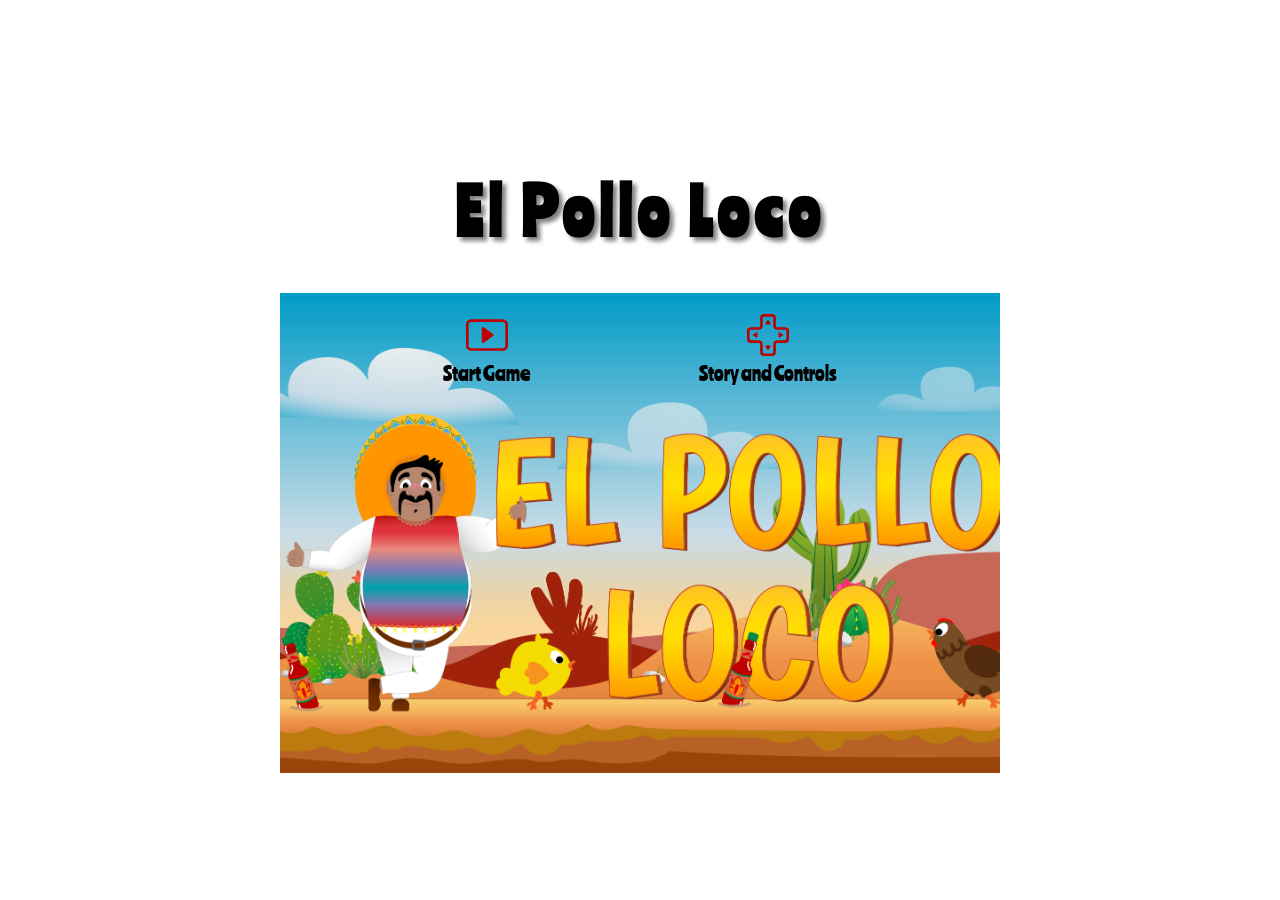
==== index.html @ 1a6f5e0f "added: all intervals are in one array to stop all at the same time functional restartGame- and homeS" ====
<!DOCTYPE html>
<html lang="en">

<head>
    <meta charset="UTF-8">
    <meta name="viewport" content="width=device-width, initial-scale=1.0">
    <title>El Pollo Loco</title>
    <link rel="stylesheet" href="style.css">
    <link rel="stylesheet" href="styles/startScreen.css">
    <link rel="stylesheet" href="styles/endScreen.css">
    <link rel="shortcut icon" href="./assets/favicon-sombrero.png" type="image/x-icon">
    <script src="models/drawable-object.class.js"></script>
    <script src="models/movable-object.class.js"></script>
    <script src="models/throwable-object.class.js"></script>
    <script src="models/character.class.js"></script>
    <script src="models/chicken.class.js"></script>
    <script src="models/small-chicken.class.js"></script>
    <script src="models/cloud.class.js"></script>
    <script src="models/statusbar.class.js"></script>
    <script src="models/health-bar.class.js"></script>
    <script src="models/coin-bar.class.js"></script>
    <script src="models/bottle-bar.class.js"></script>
    <script src="models/endboss-healthbar.class.js"></script>
    <script src="models/coin.class.js"></script>
    <script src="models/bottle.class.js"></script>
    <script src="models/background-object.class.js"></script>
    <script src="models/world.class.js"></script>
    <script src="models/keyboard.class.js"></script>
    <script src="models/level.class.js"></script>
    <script src="models/endboss.class.js"></script>
    <script src="/js/startScreen.js"></script>
    <script src="./models/game-over.class.js"></script>
    <script src="levels/level1.js"></script>
    <script src="js/game.js"></script>
</head>

<body>

    <h1>El Pollo Loco</h1>

    <div class="canvas_endscreen_startscreen_wrapper">

        <div id="startScreen">
            <button class="startScreen_btn" onclick="startGame()">
                <img src="./assets/buttons/play.svg" alt="play-button"><br><span>Start Game</span>
            </button>
            <button class="startScreen_btn" onclick="toggleDialog()">
                <img src="/assets/buttons/controls.svg" alt="control-button"><br><span>Story and Controls</span>
            </button>
        </div>

        <canvas id="canvas" height="480px" width="720px">
        </canvas>

        <div id="endScreen">
            <button onclick="restartGame()">Restart</button>
            <button onclick="homeScreen()">Home</button>
        </div>

    </div>

    <dialog id="dialogControlsStory" onclick="toggleDialog()">
        <main onclick="stopPropagation(event)">
            <header class="dialog_header_controls">
                <h2>Story</h2>
                <button onclick="toggleDialog()"><img src="./assets/buttons/close.svg" alt="close"></button>
            </header>
            <section>
                Der unerschrockene Pepe macht sich auf den Weg, um sich durch eine Horde wilder Chickens zu kämpfen.
                Doch es sind so viele, aber sein Ziel ist klar: Der legendäre Don Chicken wartet auf ihn!
                Kann Pepe ihn besiegen und sich als wahrer Held beweisen?
            </section>
            <h2>Controls</h2>
            <section>
                <table>
                    <tr>
                        <td>up arrow / space</td>
                        <td>=</td>
                        <td>Jump</td>
                    </tr>
                    <tr>
                        <td>left arrow</td>
                        <td>=</td>
                        <td>move left</td>
                    </tr>
                    <tr>
                        <td>right arrow</td>
                        <td>=</td>
                        <td>move right</td>
                    </tr>
                    <tr>
                        <td>d</td>
                        <td>=</td>
                        <td>throw bottle</td>
                    </tr>
                </table>
            </section>
        </main>
    </dialog>

</body>

</html>
---- style.css ----
@font-face {
    font-family: 'ranchers';
    src: url('fonts/ranchers_regular.ttf');
}

body {
    font-family: 'ranchers';
    display: flex;
    flex-direction: column;
    align-items: center;
    justify-content: center;
    margin: 0;
    height: 100vh;
    background-image:
        linear-gradient(rgba(0, 0, 0, 0.4)),
        url('assets/background_desert.jpg');
    background-position: center;
    background-size: cover;
}

button {
    cursor: pointer;
}

h1 {
    letter-spacing: 6px;
    font-size: 64px;
    text-shadow: 4px 4px 4px rgba(0, 0, 0, 0.5);
}

canvas {
    background-color: black;
    display: none;
}
---- styles/startScreen.css ----
#startScreen {
    position: absolute;
    top: 0;
    left: 0;
    height: 480px;
    width: 720px;
    background-image: url('../img/9_intro_outro_screens/start/startscreen_1.png');
    background-position: center;
    background-size: cover;
    display: flex;
    align-items: flex-start;
    justify-content: space-evenly;
}

.startScreen_btn {
    font-family: 'ranchers';
    font-size: 20px;
    margin-top: 20px;
    background-color: transparent;
    border: none;
}

.startScreen_btn img {
    height: 42px;
}

#dialogControlsStory {
    color: #FF9600;
    max-width: 600px;
    letter-spacing: 2px;
    background-image:
        linear-gradient(rgba(0, 0, 0, 0.6)),
        url('../assets/background_desert.jpg');
    background-position: center;
    background-size: cover;
}

#dialogControlsStory::backdrop {
    background: rgba(0, 0, 0, 0.4);
}

.dialog_header_controls {
    display: flex;
    align-items: center;
    justify-content: space-between;
}

.dialog_header_controls button {
    display: flex;
    align-items: center;
    justify-content: center;
    width: 30px;
    height: 30px;
    padding: 0;
    border: none;
    border-radius: 50%;
    background-color: transparent;
}

.dialog_header_controls button img {
    width: 30px;
    height: 30px;
}
---- styles/endScreen.css ----
#endScreen {
    display: none;
    position: absolute;
    top: 0;
    left: 0;
    z-index: 10;
    align-items: flex-start;
    justify-content: space-evenly;
    height: 480px;
    width: 720px;
    background-position: center;
    background-size: 70%;
    background-repeat: no-repeat;
}

.canvas_endscreen_startscreen_wrapper {
    position: relative;
    height: 480px;
    width: 720px;
}
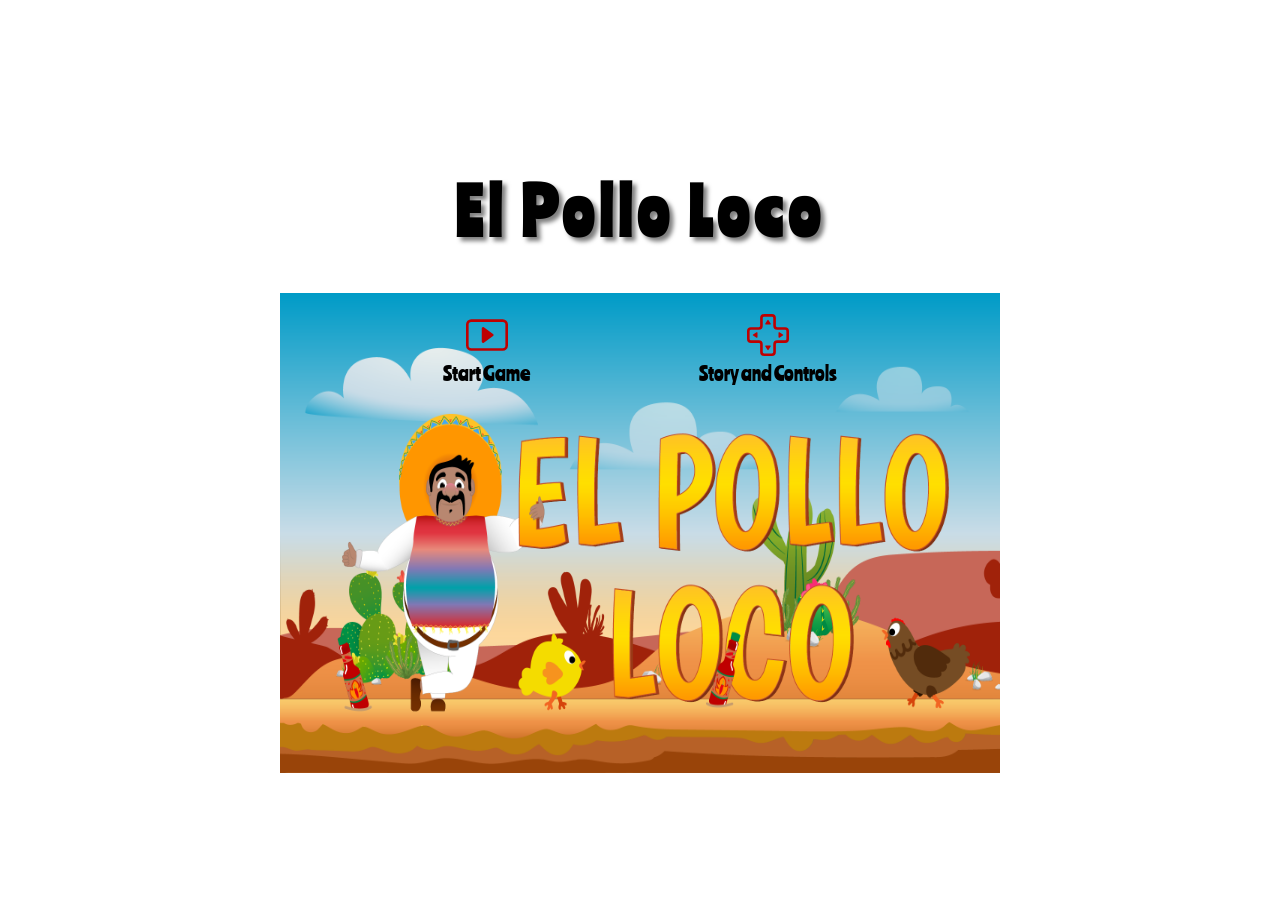
==== commit 2cb4467e: "added: game sounds functional pause Button new images for buttons animated endscreen-buttons backgro" ====
--- a/index.html
+++ b/index.html
@@ -9,6 +9,7 @@
     <link rel="stylesheet" href="styles/startScreen.css">
     <link rel="stylesheet" href="styles/endScreen.css">
     <link rel="shortcut icon" href="./assets/favicon-sombrero.png" type="image/x-icon">
+    <link rel="stylesheet" href="./styles/canvas.css">
     <script src="models/drawable-object.class.js"></script>
     <script src="models/movable-object.class.js"></script>
     <script src="models/throwable-object.class.js"></script>
@@ -29,6 +30,7 @@
     <script src="models/level.class.js"></script>
     <script src="models/endboss.class.js"></script>
     <script src="/js/startScreen.js"></script>
+    <script src="./js/audio.js"></script>
     <script src="./models/game-over.class.js"></script>
     <script src="levels/level1.js"></script>
     <script src="js/game.js"></script>
@@ -51,6 +53,13 @@
 
         <canvas id="canvas" height="480px" width="720px">
         </canvas>
+        <div id="gameBar">
+            <button id="pauseBtn" onclick="pauseGame()">
+                <img src="./assets/buttons/pause-canvas.svg"
+                    alt="pause Button"></button>
+            <button id="muteSoundsBtn" onclick="toggleMuteSounds()">
+                <img src="./assets/buttons/sound-on.svg" alt="sound on"></button>
+        </div>
 
         <div id="endScreen">
             <button onclick="restartGame()">Restart</button>
--- a/styles/startScreen.css
+++ b/styles/startScreen.css
@@ -6,7 +6,8 @@
     width: 720px;
     background-image: url('../img/9_intro_outro_screens/start/startscreen_1.png');
     background-position: center;
-    background-size: cover;
+    background-size: 100% 100%;
+    background-repeat: no-repeat;
     display: flex;
     align-items: flex-start;
     justify-content: space-evenly;
--- a/styles/endScreen.css
+++ b/styles/endScreen.css
@@ -8,9 +8,35 @@
     justify-content: space-evenly;
     height: 480px;
     width: 720px;
-    background-position: center;
+    background-position: center 70%;
     background-size: 70%;
     background-repeat: no-repeat;
+}
+
+#endScreen button {
+    box-shadow: 2px 2px 8px 2px;
+    -webkit-text-stroke: 0.7px black;
+    color: #BF0000;
+    background-color: #FF9600;
+    letter-spacing: 1px;
+    width: 60px;
+    border-radius: 50%;
+    padding: 5px;
+    font-family: 'ranchers';
+    border: none;
+    animation: buttonsComeForward 2s ease-out forwards;
+}
+
+@keyframes buttonsComeForward {
+    from {
+        opacity: 0;
+        transform: translateY(80px) scale(0.5);
+    }
+
+    to {
+        opacity: 1;
+        transform: translateY(80px) scale(2);
+    }
 }
 
 .canvas_endscreen_startscreen_wrapper {
--- a/styles/canvas.css
+++ b/styles/canvas.css
@@ -0,0 +1,25 @@
+#gameBar {
+    display: none;
+    gap: 10px;
+    position: absolute;
+    bottom: 10px;
+    left: 47%;
+}
+
+#pauseBtn,
+#muteSoundsBtn {
+    display: flex;
+    align-items: center;
+    justify-content: center;
+    height: 28px;
+    width: 28px;
+    background-color: #FF9600;
+    border-radius: 20%;
+    border: none;
+    box-shadow: 1px 2px 8px 1px;
+}
+
+#pauseBtn img,
+#muteSoundsBtn img {
+    height: 24px;
+}
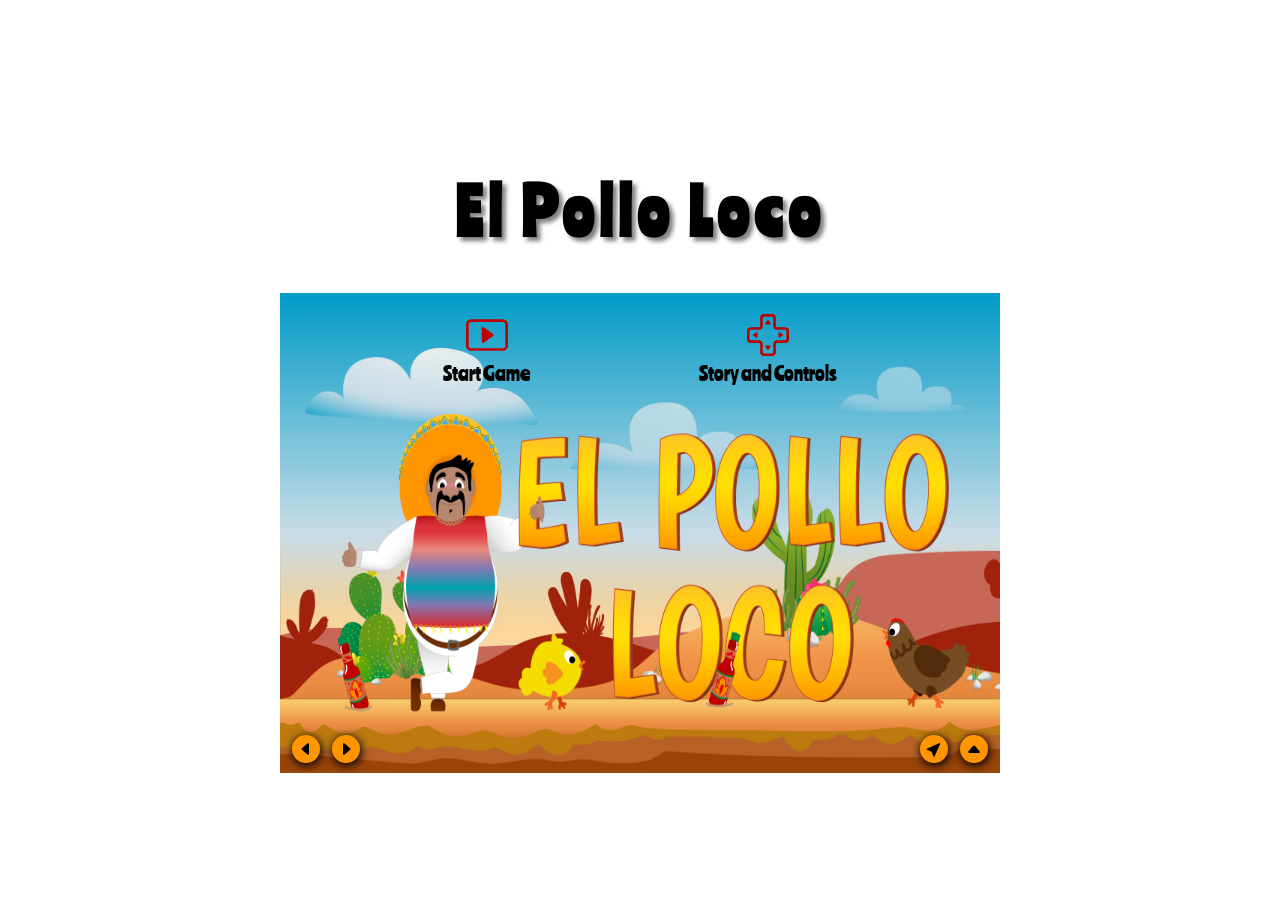
==== commit 74119f2b: "added: functional responsive buttons to control my character" ====
--- a/index.html
+++ b/index.html
@@ -9,7 +9,8 @@
     <link rel="stylesheet" href="styles/startScreen.css">
     <link rel="stylesheet" href="styles/endScreen.css">
     <link rel="shortcut icon" href="./assets/favicon-sombrero.png" type="image/x-icon">
-    <link rel="stylesheet" href="./styles/canvas.css">
+    <link rel="stylesheet" href="./styles/canvas-overlays.css">
+    <link rel="stylesheet" href="./styles/media.css">
     <script src="models/drawable-object.class.js"></script>
     <script src="models/movable-object.class.js"></script>
     <script src="models/throwable-object.class.js"></script>
@@ -47,12 +48,32 @@
                 <img src="./assets/buttons/play.svg" alt="play-button"><br><span>Start Game</span>
             </button>
             <button class="startScreen_btn" onclick="toggleDialog()">
-                <img src="/assets/buttons/controls.svg" alt="control-button"><br><span>Story and Controls</span>
+                <img src="./assets/buttons/controls.svg" alt="control-button"><br><span>Story and Controls</span>
             </button>
         </div>
 
-        <canvas id="canvas" height="480px" width="720px">
+        <canvas id="canvas" height="480" width="720">
         </canvas>
+
+        <div id="responsiveBar">
+            <div class="responsiveBtns">
+                <button id="btnLeft">
+                    <img src="./assets/buttons/move-left.svg" alt="move left">
+                </button>
+                <button id="btnRight">
+                    <img src="./assets/buttons/move-right.svg" alt="move right">
+                </button>
+            </div>
+            <div class="responsiveBtns">
+                <button id="btnThrow">
+                    <img src="./assets/buttons/throw-bottle.svg" alt="throw bottle">
+                </button>
+                <button id="btnJump">
+                    <img src="./assets/buttons/up-jump.svg" alt="jump">
+                </button>
+            </div>
+        </div>
+
         <div id="gameBar">
             <button id="pauseBtn" onclick="pauseGame()">
                 <img src="./assets/buttons/pause-canvas.svg"
@@ -66,6 +87,10 @@
             <button onclick="homeScreen()">Home</button>
         </div>
 
+    </div>
+
+    <div id="rotateDeviceMessage">
+        <p>Turn your <br> Device</p>
     </div>
 
     <dialog id="dialogControlsStory" onclick="toggleDialog()">
--- a/style.css
+++ b/style.css
@@ -31,4 +31,8 @@
 canvas {
     background-color: black;
     display: none;
+}
+
+#rotateDeviceMessage {
+    display: none;
 }
--- a/styles/startScreen.css
+++ b/styles/startScreen.css
@@ -29,6 +29,9 @@
     color: #FF9600;
     max-width: 600px;
     letter-spacing: 2px;
+    box-sizing: border-box;
+    max-height: 80vh;
+    overflow-y: auto;
     background-image:
         linear-gradient(rgba(0, 0, 0, 0.6)),
         url('../assets/background_desert.jpg');
--- a/styles/canvas-overlays.css
+++ b/styles/canvas-overlays.css
@@ -0,0 +1,25 @@
+#gameBar {
+    display: none;
+    gap: 10px;
+    position: absolute;
+    bottom: 10px;
+    left: 47%;
+}
+
+#pauseBtn,
+#muteSoundsBtn {
+    display: flex;
+    align-items: center;
+    justify-content: center;
+    height: 28px;
+    width: 28px;
+    background-color: #FF9600;
+    border-radius: 20%;
+    border: none;
+    box-shadow: 1px 2px 8px 1px;
+}
+
+#pauseBtn img,
+#muteSoundsBtn img {
+    height: 24px;
+}
--- a/styles/media.css
+++ b/styles/media.css
@@ -0,0 +1,101 @@
+#responsiveBar {
+    position: absolute;
+    left: 0;
+    right: 0;
+    bottom: 10px;
+    display: flex;
+    align-items: center;
+    justify-content: space-between;
+    padding-inline: 12px;
+}
+
+.responsiveBtns {
+    display: flex;
+    align-items: center;
+    gap: 12px;
+}
+
+#responsiveBar button {
+    touch-action: none;
+    display: flex;
+    align-items: center;
+    justify-content: center;
+    height: 28px;
+    width: 28px;
+    background-color: #FF9600;
+    border-radius: 50%;
+    border: none;
+    box-shadow: 1px 2px 8px 1px;
+}
+
+@media screen and (max-width: 720px),
+screen and (max-height: 530px) {
+    body {
+        height: 100dvh;
+        height: 100svh;
+        background-color: black;
+        background-image: none;
+        overflow: hidden;
+    }
+
+    h1 {
+        display: none;
+    }
+
+    .canvas_endscreen_startscreen_wrapper {
+        width: min(100vw, 150dvh);
+        height: min(66.667vw, 100dvh);
+        height: min(66.667vw, 100svh);
+        flex-shrink: 0;
+    }
+
+    canvas,
+    #startScreen,
+    #endScreen {
+        width: 100%;
+        height: 100%;
+    }
+
+    #gameBar, 
+    #responsiveBar {
+        bottom: 5px;
+    }
+
+    .startScreen_btn {
+        font-size: 14px;
+        margin-top: 10px;
+    }
+
+    .startScreen_btn img {
+        height: 30px;
+    }
+}
+
+@media screen and (max-height: 655px) {
+    h1 {
+        font-size: 38px;
+        margin: 0;
+    }
+}
+
+@media screen and (orientation: portrait) and (max-width: 700px) {
+    .canvas_endscreen_startscreen_wrapper {
+        display: none;
+    }
+
+    #rotateDeviceMessage {
+        display: flex;
+        flex-direction: column;
+        align-items: center;
+        justify-content: center;
+        text-align: center;
+        background-color: black;
+        color: white;
+        font-family: 'ranchers';
+        box-sizing: border-box;
+    }
+
+    #rotateDeviceMessage p {
+        font-size: 64px;
+    }
+}
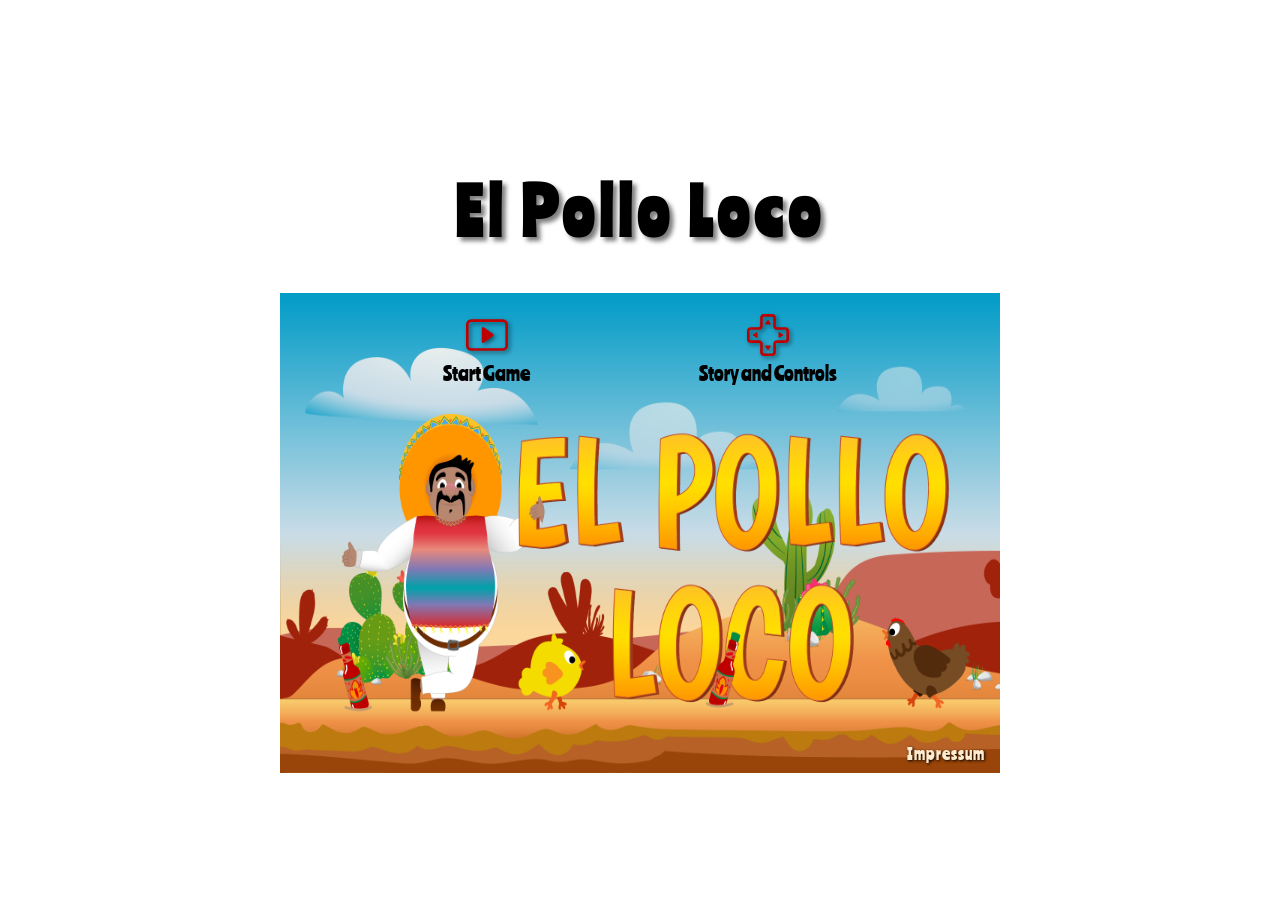
==== commit c4e0e159: "added the legal notice-link, completed it, and styled it added a splashed bottle-sound" ====
--- a/index.html
+++ b/index.html
@@ -30,7 +30,7 @@
     <script src="models/keyboard.class.js"></script>
     <script src="models/level.class.js"></script>
     <script src="models/endboss.class.js"></script>
-    <script src="/js/startScreen.js"></script>
+    <script src="./js/startScreen.js"></script>
     <script src="./js/audio.js"></script>
     <script src="./models/game-over.class.js"></script>
     <script src="levels/level1.js"></script>
@@ -51,6 +51,8 @@
                 <img src="./assets/buttons/controls.svg" alt="control-button"><br><span>Story and Controls</span>
             </button>
         </div>
+
+        <a class="impressum_link" href="./impressum.html">Impressum</a>
 
         <canvas id="canvas" height="480" width="720">
         </canvas>
@@ -76,8 +78,7 @@
 
         <div id="gameBar">
             <button id="pauseBtn" onclick="pauseGame()">
-                <img src="./assets/buttons/pause-canvas.svg"
-                    alt="pause Button"></button>
+                <img src="./assets/buttons/pause-canvas.svg" alt="pause Button"></button>
             <button id="muteSoundsBtn" onclick="toggleMuteSounds()">
                 <img src="./assets/buttons/sound-on.svg" alt="sound on"></button>
         </div>
--- a/styles/startScreen.css
+++ b/styles/startScreen.css
@@ -23,6 +23,24 @@
 
 .startScreen_btn img {
     height: 42px;
+    filter: drop-shadow(2px 2px 2px rgba(0, 0, 0, 0.5));
+}
+
+.impressum_link {
+    position: absolute;
+    bottom: 10px;
+    right: 15px;
+    z-index: 2;
+    color: blanchedalmond;
+    font-family: 'ranchers';
+    font-size: 16px;
+    text-decoration: none;
+    text-shadow: 1px 1px 3px black;
+    letter-spacing: 1px;
+}
+
+.impressum_link:hover {
+    text-decoration: underline;
 }
 
 #dialogControlsStory {
--- a/styles/canvas-overlays.css
+++ b/styles/canvas-overlays.css
@@ -4,6 +4,9 @@
     position: absolute;
     bottom: 10px;
     left: 47%;
+    user-select: none;
+    -webkit-user-select: none;
+    -webkit-touch-callout: none;
 }
 
 #pauseBtn,
--- a/styles/media.css
+++ b/styles/media.css
@@ -3,10 +3,13 @@
     left: 0;
     right: 0;
     bottom: 10px;
-    display: flex;
+    display: none;
     align-items: center;
     justify-content: space-between;
     padding-inline: 12px;
+    user-select: none;
+    -webkit-user-select: none;
+    -webkit-touch-callout: none;
 }
 
 .responsiveBtns {
@@ -38,6 +41,10 @@
         overflow: hidden;
     }
 
+    .impressum_link {
+        font-size: 12px;
+    }
+
     h1 {
         display: none;
     }
@@ -56,7 +63,11 @@
         height: 100%;
     }
 
-    #gameBar, 
+    #responsiveBar.touchBtns {
+        display: flex;
+    }
+
+    #gameBar,
     #responsiveBar {
         bottom: 5px;
     }
@@ -75,6 +86,25 @@
     h1 {
         font-size: 38px;
         margin: 0;
+    }
+}
+
+@media screen and (max-height: 400px) {
+    #endScreen button {
+        font-size: 10px;
+        width: 50px;
+    }
+
+    @keyframes buttonsComeForward {
+        from {
+            opacity: 0;
+            transform: translateY(42px) scale(0.5);
+        }
+
+        to {
+            opacity: 1;
+            transform: translateY(42px) scale(2);
+        }
     }
 }
 
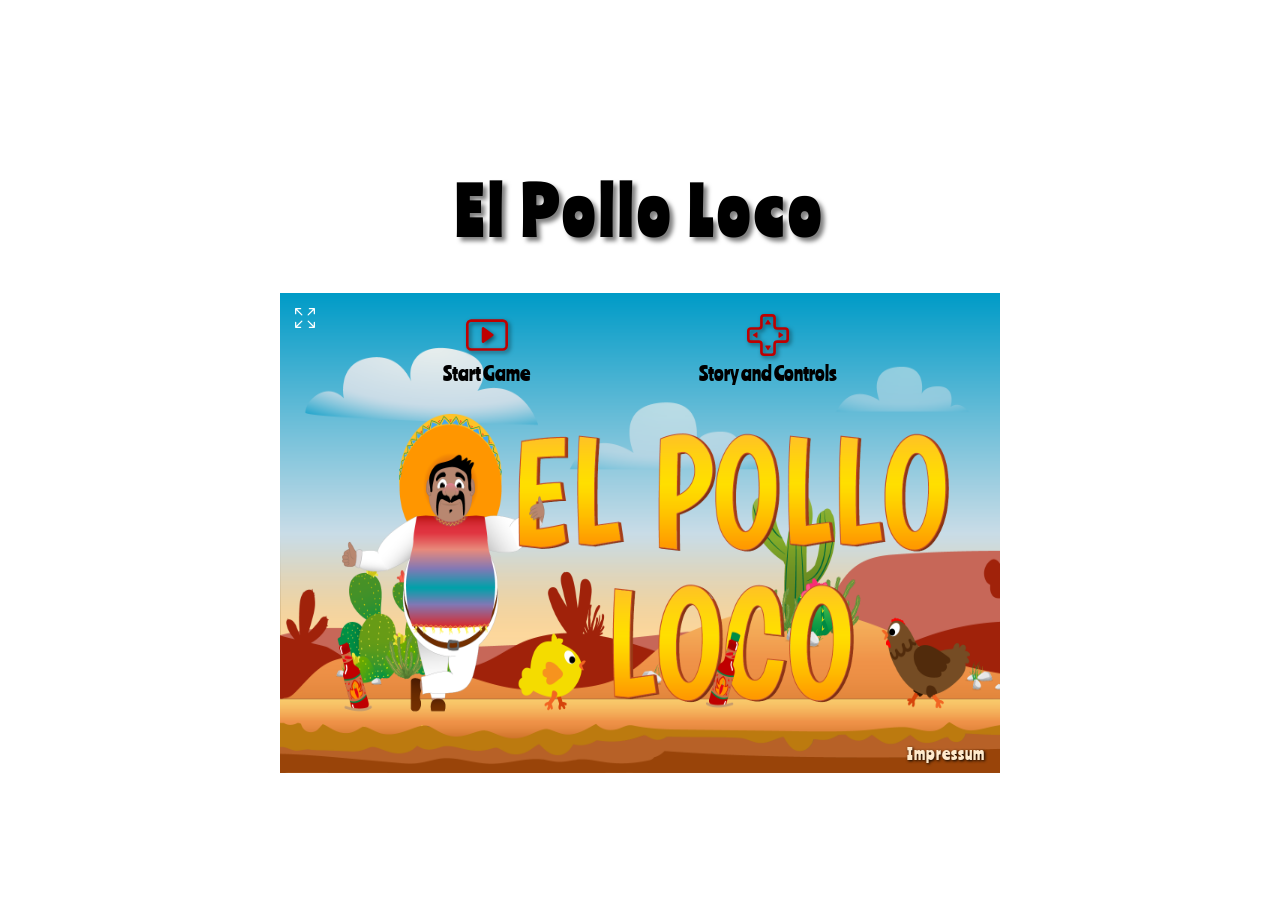
==== commit 5eda43d5: "added a functional button for the fullscreen" ====
--- a/index.html
+++ b/index.html
@@ -42,6 +42,10 @@
     <h1>El Pollo Loco</h1>
 
     <div class="canvas_endscreen_startscreen_wrapper">
+
+        <button id="fullscreenBtn" onclick="toggleFullscreen()">
+            <img src="./assets/buttons/fullscreen.svg" alt="fullscreen button">
+        </button>
 
         <div id="startScreen">
             <button class="startScreen_btn" onclick="startGame()">
--- a/style.css
+++ b/style.css
@@ -35,4 +35,68 @@
 
 #rotateDeviceMessage {
     display: none;
+}
+
+#fullscreenBtn {
+    position: absolute;
+    top: 10px;
+    left: 10px;
+    z-index: 10;
+    width: 30px;
+    height: 30px;
+    padding: 5px;
+    background-color: transparent;
+    border: none;
+    border-radius: 50%;
+    z-index: 11;
+}
+
+#fullscreenBtn img {
+    width: 100%;
+    height: 100%;
+    object-fit: contain;
+}
+
+.canvas_endscreen_startscreen_wrapper:fullscreen {
+    position: fixed;
+    inset: 0;
+    width: 100vw;
+    height: 100vh;
+    box-sizing: border-box;
+    display: flex;
+    align-items: center;
+    justify-content: center;
+    background-color: black;
+}
+
+.canvas_endscreen_startscreen_wrapper:fullscreen #startScreen,
+.canvas_endscreen_startscreen_wrapper:fullscreen #canvas,
+.canvas_endscreen_startscreen_wrapper:fullscreen #endScreen {
+    position: absolute;
+    top: 50%;
+    left: 50%;
+    transform: translate(-50%, -50%);
+    width: min(100vw, 150vh);
+    height: min(66.667vw, 100vh);
+    box-sizing: border-box;
+}
+
+.canvas_endscreen_startscreen_wrapper:fullscreen #gameBar,
+.canvas_endscreen_startscreen_wrapper:fullscreen #responsiveBar {
+    position: absolute;
+    left: 50%;
+    bottom: auto;
+    top: calc(50% + min(33.333vw, 50vh) - 10px);
+    transform: translate(-50%, -100%);
+    width: min(100vw, 150vh);
+    box-sizing: border-box;
+}
+
+.canvas_endscreen_startscreen_wrapper:fullscreen #gameBar {
+    justify-content: center;
+    gap: 10px;
+}
+
+.canvas_endscreen_startscreen_wrapper:fullscreen #responsiveBar {
+    justify-content: space-between;
 }
